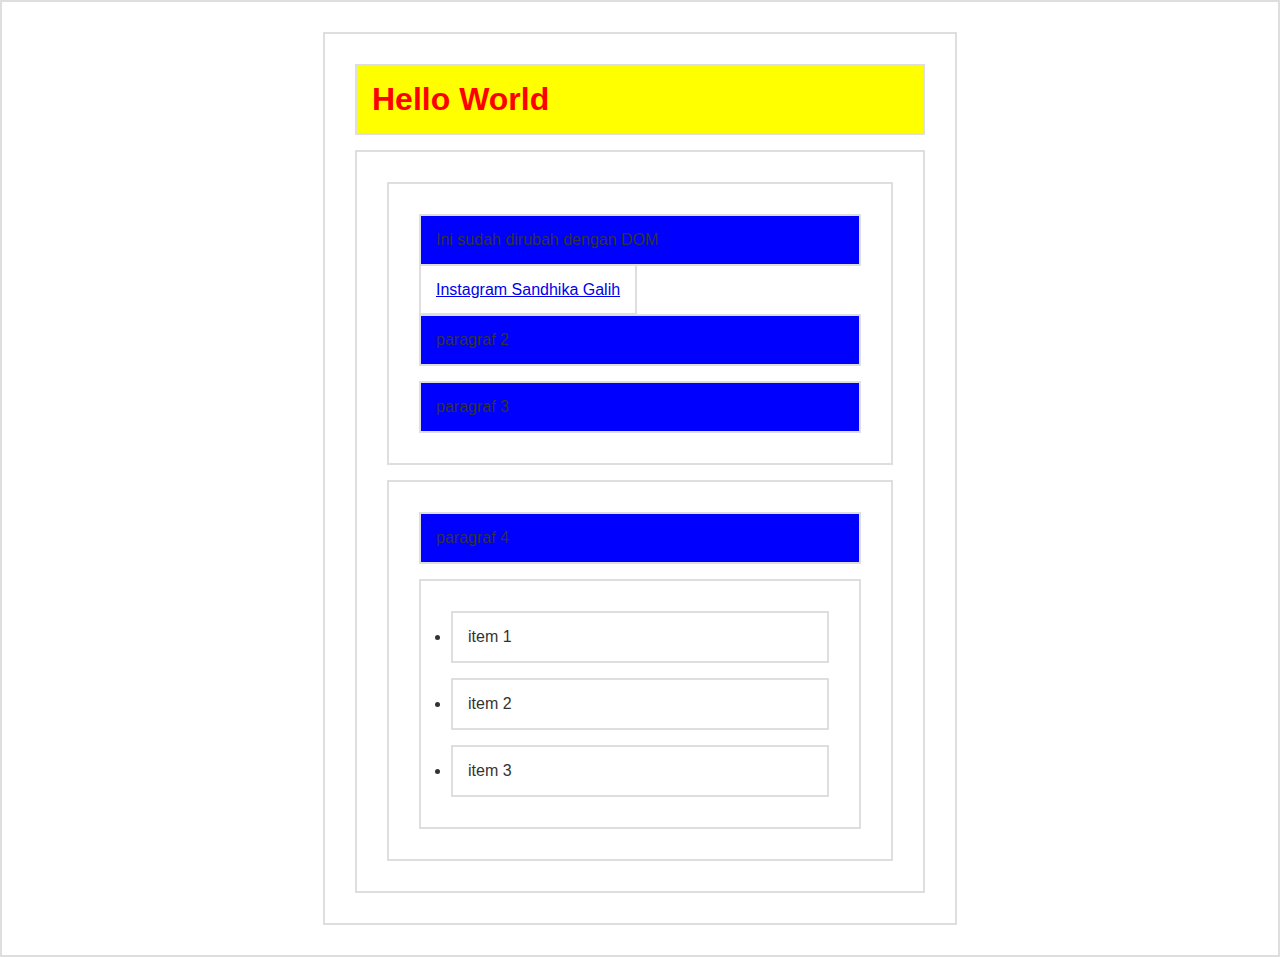
==== index.html @ dc2da794 "DOM Selection" ====
<!DOCTYPE html>
<html lang="en">

<head>
    <meta charset="UTF-8">
    <title>Dom Selection</title>
    <style>
        * {
            border: 2px solid #dedede;
            padding: 15px;
            margin: 15px;
        }

        html {
            margin: 0;
            padding: 0;
        }

        body {
            max-width: 600px;
            margin: 30px auto;
            font-family: sans-serif;
            color: #333;
        }
    </style>
</head>

<body>

    <h1 id="judul">Hello World</h1>
    <div id="container">
        <section id="a">
            <p class="p1">paragraf 1</p>
            <a href="http://instagram.com/sandhikagalih">Instagram Sandhika Galih</a>
            <p class="p2">paragraf 2</p>
            <p class="p3">paragraf 3</p>
        </section>
        <section id="b">
            <p>paragraf 4</p>
            <ul>
                <li>item 1</li>
                <li>item 2</li>
                <li>item 3</li>
            </ul>
        </section>
    </div>

    <script src="script.js"></script>
</body>

</html>
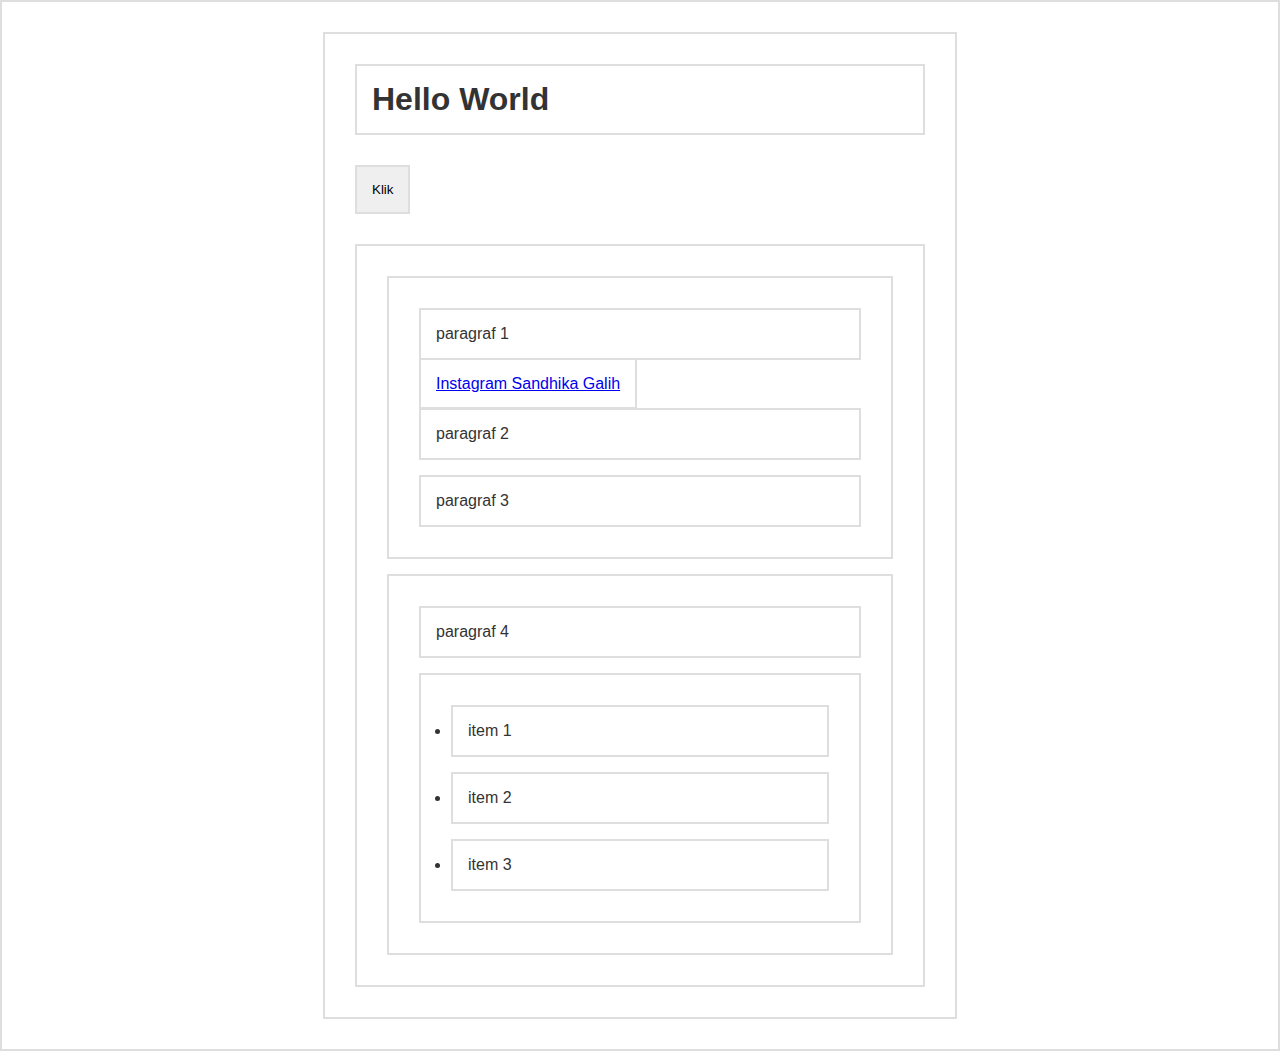
==== commit b1c5ea6e: "DOM Manipulation #1" ====
--- a/index.html
+++ b/index.html
@@ -22,12 +22,17 @@
             font-family: sans-serif;
             color: #333;
         }
+
+        .biru-muda {
+            background-color: aquamarine;
+        }
     </style>
 </head>
 
 <body>
 
     <h1 id="judul">Hello World</h1>
+    <button id="tombol">Klik</button>
     <div id="container">
         <section id="a">
             <p class="p1">paragraf 1</p>
@@ -36,7 +41,7 @@
             <p class="p3">paragraf 3</p>
         </section>
         <section id="b">
-            <p>paragraf 4</p>
+            <p class="p2">paragraf 4</p>
             <ul>
                 <li>item 1</li>
                 <li>item 2</li>
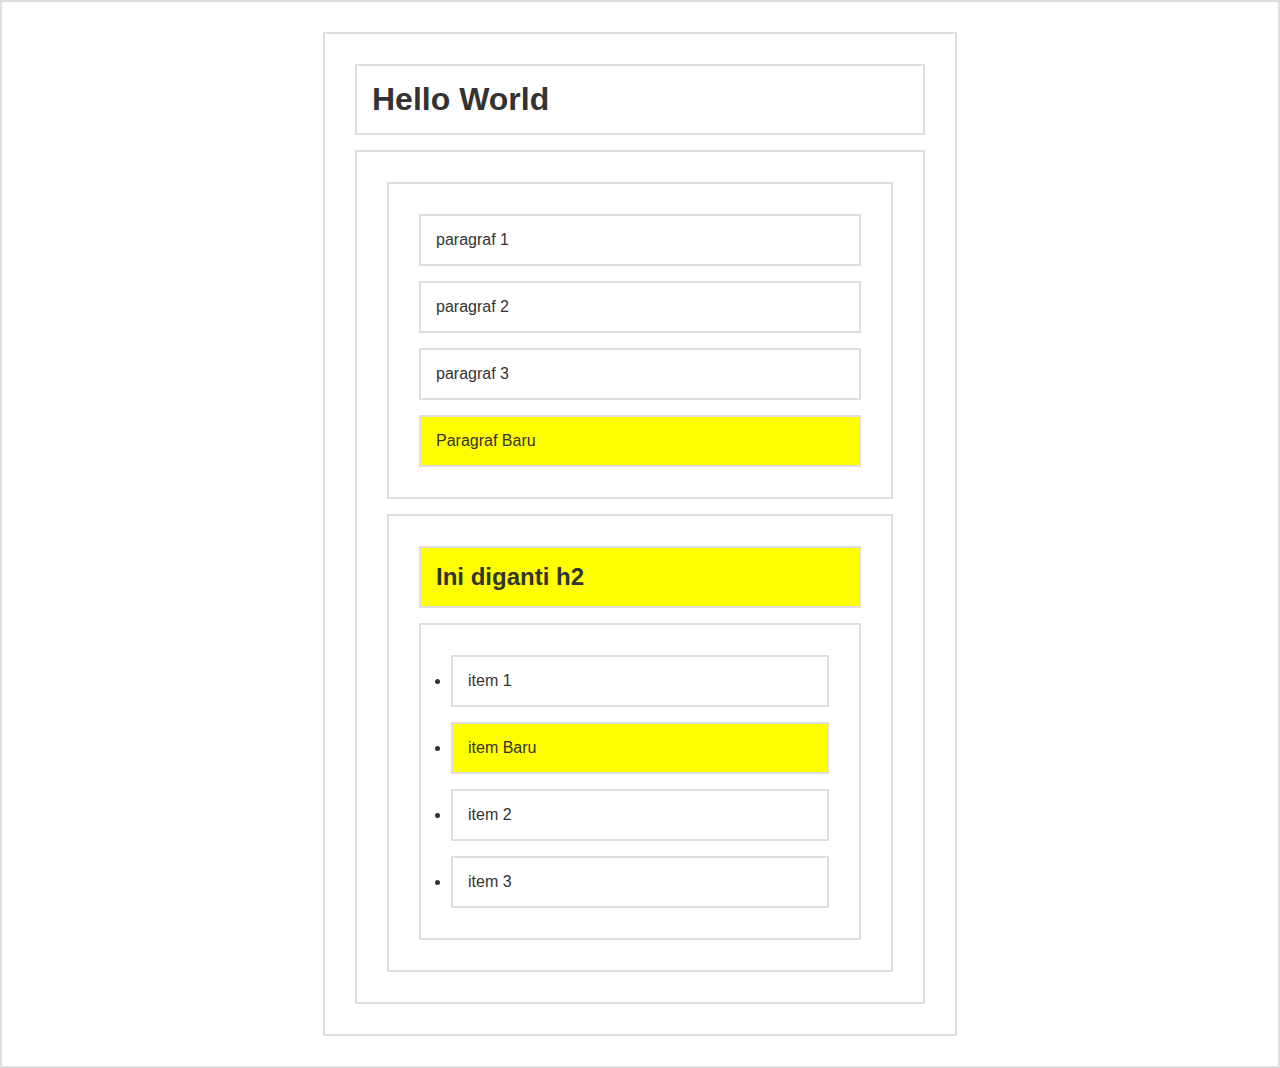
==== commit 9ea8ca9a: "DOM Manipulation #2" ====
--- a/index.html
+++ b/index.html
@@ -32,7 +32,6 @@
 <body>
 
     <h1 id="judul">Hello World</h1>
-    <button id="tombol">Klik</button>
     <div id="container">
         <section id="a">
             <p class="p1">paragraf 1</p>
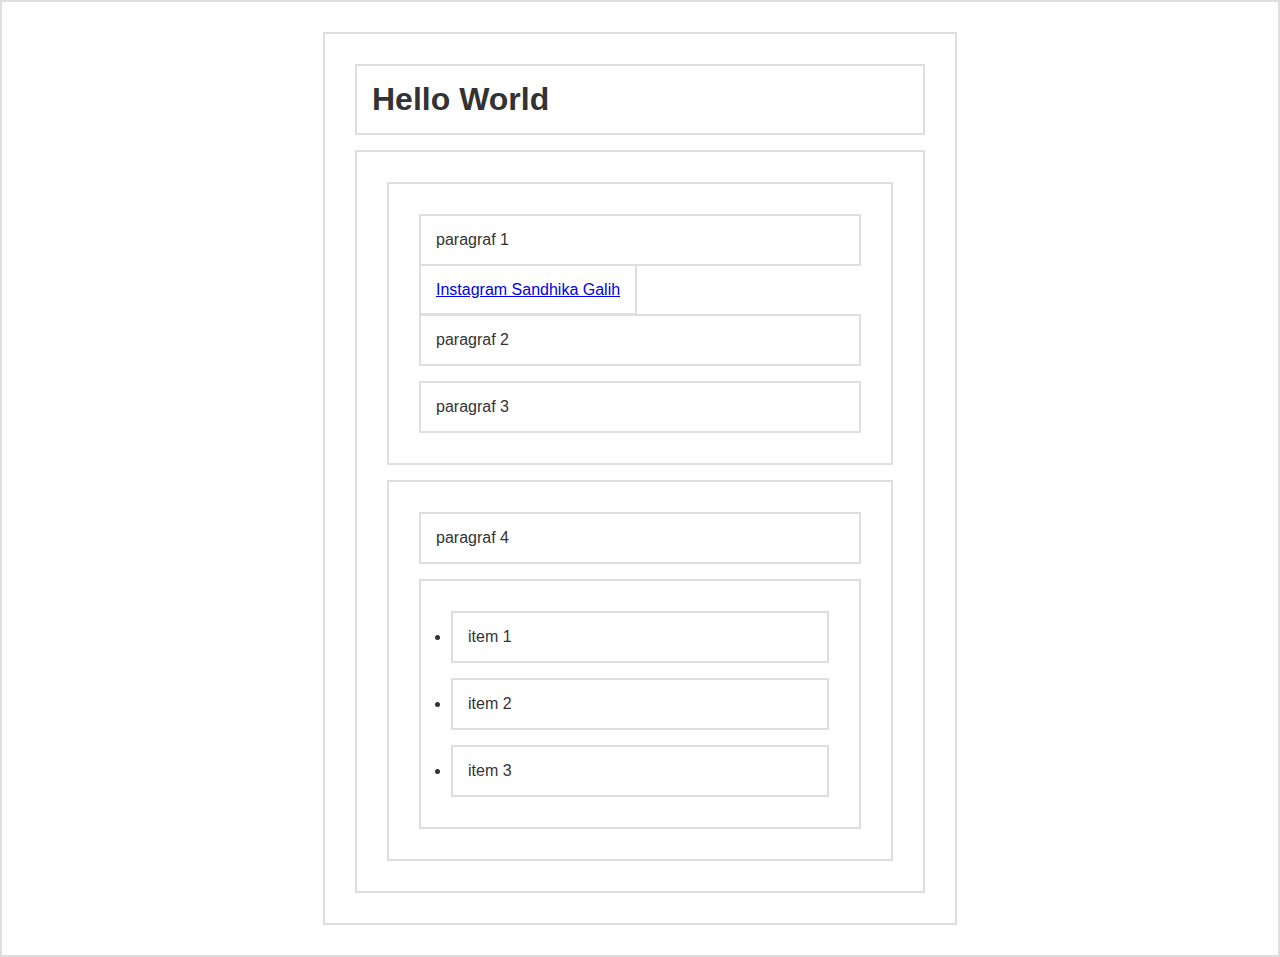
==== commit fb01eb75: "DOM Events" ====
--- a/index.html
+++ b/index.html
@@ -34,7 +34,7 @@
     <h1 id="judul">Hello World</h1>
     <div id="container">
         <section id="a">
-            <p class="p1">paragraf 1</p>
+            <p class="p1" onclick="ubahWarna();">paragraf 1</p>
             <a href="http://instagram.com/sandhikagalih">Instagram Sandhika Galih</a>
             <p class="p2">paragraf 2</p>
             <p class="p3">paragraf 3</p>
